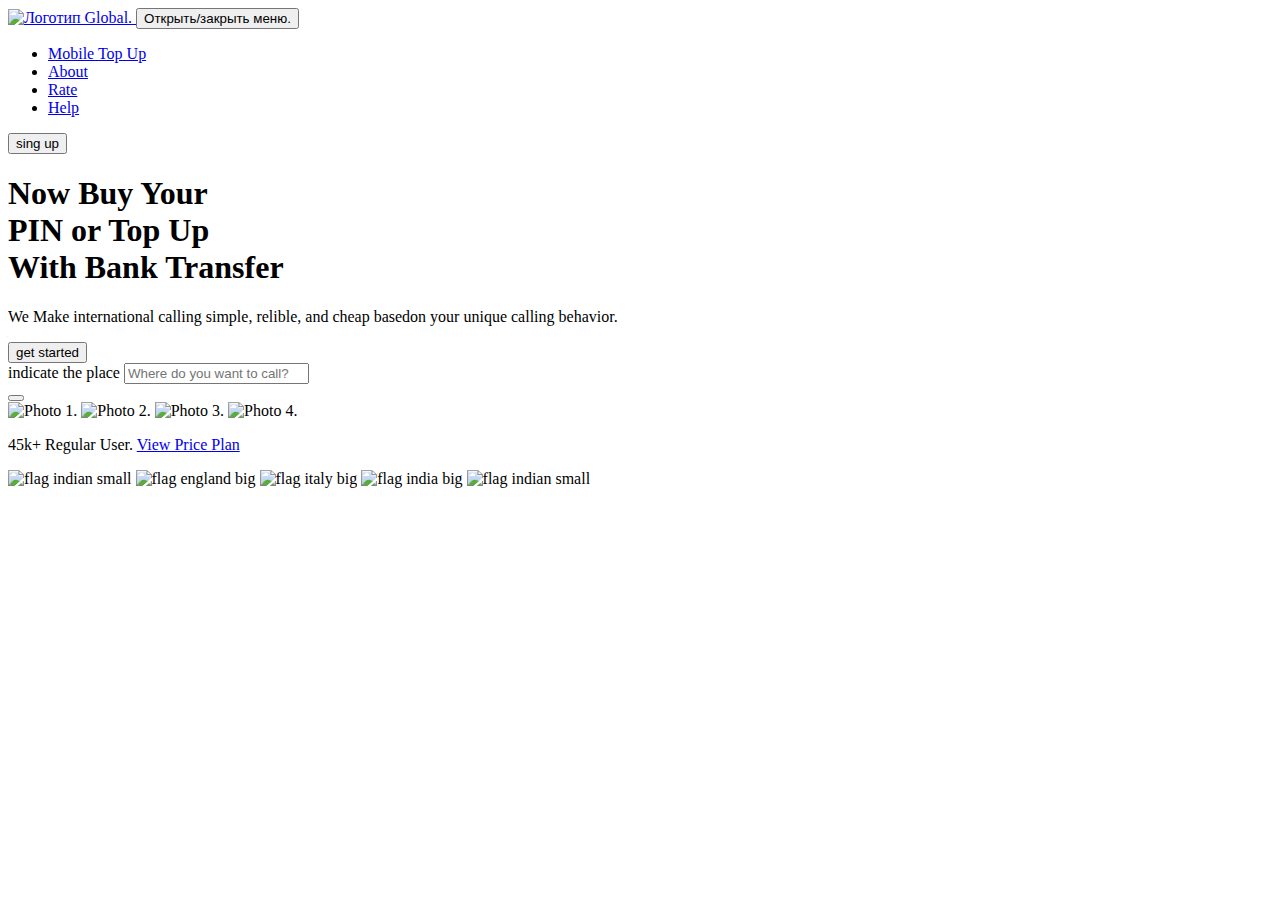
==== source/index.html @ 03af1ada "add html css" ====
<!DOCTYPE html>
<html class="page" lang="en">

<head>
  <meta charset="utf-8">
  <title>Global call service</title>
  <link rel="stylesheet" href="css/style.min.css">
  <link rel="preload" href="fonts/poppinsregular.woff2" type="font/woff2" as="font" crossorigin="anonymous">
  <link rel="preload" href="fonts/poppinsmedium.woff2" type="font/woff2" as="font" crossorigin="anonymous">
  <link rel="preload" href="fonts/poppinsbold.woff2" type="font/woff2" as="font" crossorigin="anonymous">
  <meta name="viewport" content="width=device-width, initial-scale=1.0">

  <link rel="icon" href="favicon.ico"><!-- 32×32 -->
  <link rel="icon" href="img/favicons/icon.svg" type="image/svg+xml">
  <link rel="apple-touch-icon" href="img/favicons/apple.png"> <!-- 180×180 -->
  <link rel="icon" type="image/png" sizes="32x32" href="img/favicons/favicon-32x32.png">
  <link rel="icon" type="image/png" sizes="16x16" href="img/favicons/favicon-16x16.png">
  <link rel="manifest" href="manifest.webmanifest">
</head>

<body class="page-body">
  <div class="content-wrapper">
    <header class="main-header no-js">
      <a class="main-header__logo" aria-label="Переход на главную страницу." href="index.html">
        <img class="main-header__logo-image" src="../img/svg-images/logo-global.svg" width="131" height="40"
          alt="Логотип Global.">
      </a>
      <button class="main-header__toggle burger-button" type="button">
        <span class="visually-hidden">Открыть/закрыть меню.</span>
        <span class="burger-button__line"></span>
        <span class="burger-button__line"></span>
        <span class="burger-button__line"></span>
      </button>
      <!-- navigation -->
      <nav class="main-header__navigation navigation">
        <ul class="navigation__list">
          <li class="navigation__item">
            <a class="navigation__link navigation__link--current" href="#">
              Mobile Top Up
            </a>
          </li>
          <li class="navigation__item">
            <a class="navigation__link" href="#">
              About
            </a>
          </li>
          <li class="navigation__item">
            <a class="navigation__link" href="#">
              Rate
            </a>
          </li>
          <li class="navigation__item">
            <a class="navigation__link" href="#" target="_blank">
              Help
            </a>
          </li>
        </ul>
      </nav>
      <button class="main-header__button button">sing up</button>
    </header>

    <!-- Main -->
    <main class="main-container">
      <!-- hero block -->
      <section class="hero">
        <h1 class="hero__text">Now Buy Your <br> PIN or <span class="hero__text-color">Top Up</span> <br> With Bank
          Transfer</h1>
        <p class="hero_description">We Make international calling simple, relible, and cheap basedon your unique calling
          behavior.</p>
        <button class="hero__button button"> get started</button>
        <form class="hero__form" action="#" method="get">
          <label class="visually-hidden" for="hero-input">indicate the place</label>
          <input class="hero__input" type="text" name="hero-input" id="hero-input" minlength="4" maxlength="12"
            placeholder="Where do you want to call?" pattern="^[^!@#\$%\^&\*\(\)]*$" title="Пожалуйста, не используйте символы !@#$%^&*()" required>
          <div class="hero__form-button-wrapper">
            <button class="hero__form-button button" type="submit"></button>
          </div>
        </form>
        <div class="hero__about">
          <picture>
            <source type="image/webp" srcset="../img/content/photo-1.webp 1x, ../img/content/photo-1@2x.webp 2x">
            <img class="hero__user-photo hero__user-photo--one" src="../img/content/photo-1.png"
              srcset="../img/content/photo-1@2x.png 2x" alt="Photo 1." width="38" height="38">
          </picture>
          <picture>
            <source type="image/webp" srcset="../img/content/photo-2.webp 1x, ../img/content/photo-2@2x.webp 2x">
            <img class="hero__user-photo hero__user-photo--two" src="../img/content/photo-2.png"
              srcset="../img/content/photo-2@2x.png 2x" alt="Photo 2." width="38" height="38">
          </picture>
          <picture>
            <source type="image/webp" srcset="../img/content/photo-3.webp 1x, ../img/content/photo-3@2x.webp 2x">
            <img class="hero__user-photo hero__user-photo--three" src="../img/content/photo-3.png"
              srcset="../img/content/photo-3@2x.png 2x" alt="Photo 3." width="38" height="38">
          </picture>
          <img class="hero__user-photo hero__user-photo--four" src="../img/content/photo-4.svg" alt="Photo 4." width="38"
            height="38">
          <p class="hero__about-description">45k+ Regular User. <a class="hero__about-link" href="#"
              target="_blank">View Price Plan</a>
          </p>
        </div>
        <div class="hero__picture pictures">
          <div class="pictures__flags">
            <img class="pictures__flag pictures__flag--one" src="../img/svg-images/flag-india-small.svg" alt="flag indian small">
            <img class="pictures__flag pictures__flag--two" src="../img/svg-images/flag-england-big.svg" alt="flag england big">
            <img class="pictures__flag pictures__flag--three" src="../img/svg-images/flag-italy-big.svg" alt="flag italy big">
            <img class="pictures__flag pictures__flag--four" src="../img/svg-images/flag-india-big.svg" alt="flag india big">
            <img class="pictures__flag pictures__flag--five" src="../img/svg-images/flag-india-small.svg" alt="flag indian small">
          </div>
          <div class="pictures__woman"></div>
        </div>
      </section>
  </div>
  <script src="js/burger-menu.js"></script>
</body>

</html>
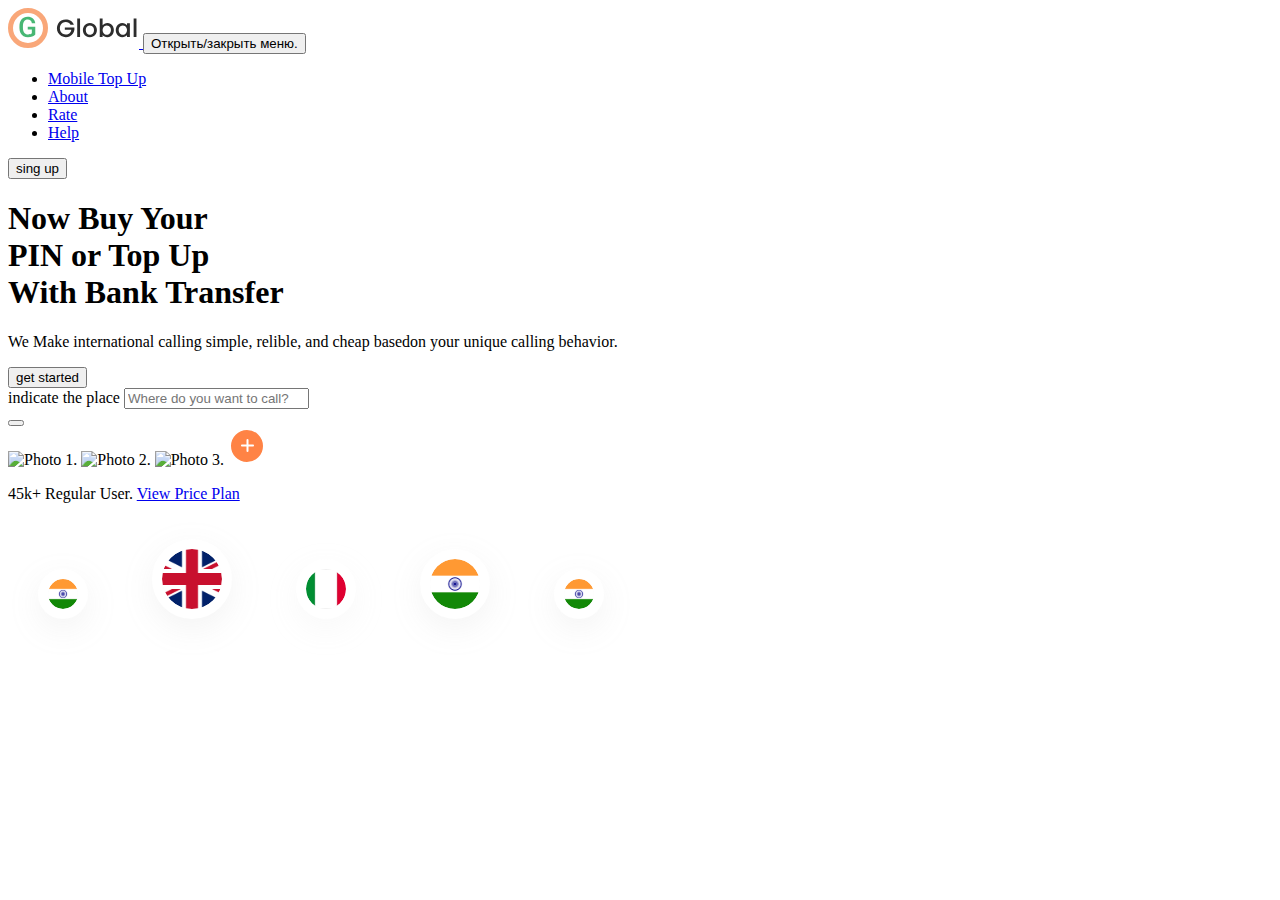
==== commit 6c018d23: "upd img" ====
--- a/source/index.html
+++ b/source/index.html
@@ -22,7 +22,7 @@
   <div class="content-wrapper">
     <header class="main-header no-js">
       <a class="main-header__logo" aria-label="Переход на главную страницу." href="index.html">
-        <img class="main-header__logo-image" src="../img/svg-images/logo-global.svg" width="131" height="40"
+        <img class="main-header__logo-image" src="img/svg-images/logo-global.svg" width="131" height="40"
           alt="Логотип Global.">
       </a>
       <button class="main-header__toggle burger-button" type="button">
@@ -78,21 +78,21 @@
         </form>
         <div class="hero__about">
           <picture>
-            <source type="image/webp" srcset="../img/content/photo-1.webp 1x, ../img/content/photo-1@2x.webp 2x">
-            <img class="hero__user-photo hero__user-photo--one" src="../img/content/photo-1.png"
-              srcset="../img/content/photo-1@2x.png 2x" alt="Photo 1." width="38" height="38">
+            <source type="image/webp" srcset="../img/content/photo-1.webp 1x, img/content/photo-1@2x.webp 2x">
+            <img class="hero__user-photo hero__user-photo--one" src="img/content/photo-1.png"
+              srcset="img/content/photo-1@2x.png 2x" alt="Photo 1." width="38" height="38">
           </picture>
           <picture>
-            <source type="image/webp" srcset="../img/content/photo-2.webp 1x, ../img/content/photo-2@2x.webp 2x">
-            <img class="hero__user-photo hero__user-photo--two" src="../img/content/photo-2.png"
-              srcset="../img/content/photo-2@2x.png 2x" alt="Photo 2." width="38" height="38">
+            <source type="image/webp" srcset="img/content/photo-2.webp 1x, img/content/photo-2@2x.webp 2x">
+            <img class="hero__user-photo hero__user-photo--two" src="img/content/photo-2.png"
+              srcset="img/content/photo-2@2x.png 2x" alt="Photo 2." width="38" height="38">
           </picture>
           <picture>
-            <source type="image/webp" srcset="../img/content/photo-3.webp 1x, ../img/content/photo-3@2x.webp 2x">
-            <img class="hero__user-photo hero__user-photo--three" src="../img/content/photo-3.png"
-              srcset="../img/content/photo-3@2x.png 2x" alt="Photo 3." width="38" height="38">
+            <source type="image/webp" srcset="img/content/photo-3.webp 1x, img/content/photo-3@2x.webp 2x">
+            <img class="hero__user-photo hero__user-photo--three" src="img/content/photo-3.png"
+              srcset="img/content/photo-3@2x.png 2x" alt="Photo 3." width="38" height="38">
           </picture>
-          <img class="hero__user-photo hero__user-photo--four" src="../img/content/photo-4.svg" alt="Photo 4." width="38"
+          <img class="hero__user-photo hero__user-photo--four" src="img/content/photo-4.svg" alt="Photo 4." width="38"
             height="38">
           <p class="hero__about-description">45k+ Regular User. <a class="hero__about-link" href="#"
               target="_blank">View Price Plan</a>
@@ -100,11 +100,11 @@
         </div>
         <div class="hero__picture pictures">
           <div class="pictures__flags">
-            <img class="pictures__flag pictures__flag--one" src="../img/svg-images/flag-india-small.svg" alt="flag indian small">
-            <img class="pictures__flag pictures__flag--two" src="../img/svg-images/flag-england-big.svg" alt="flag england big">
-            <img class="pictures__flag pictures__flag--three" src="../img/svg-images/flag-italy-big.svg" alt="flag italy big">
-            <img class="pictures__flag pictures__flag--four" src="../img/svg-images/flag-india-big.svg" alt="flag india big">
-            <img class="pictures__flag pictures__flag--five" src="../img/svg-images/flag-india-small.svg" alt="flag indian small">
+            <img class="pictures__flag pictures__flag--one" src="img/svg-images/flag-india-small.svg" alt="flag indian small">
+            <img class="pictures__flag pictures__flag--two" src="img/svg-images/flag-england-big.svg" alt="flag england big">
+            <img class="pictures__flag pictures__flag--three" src="img/svg-images/flag-italy-big.svg" alt="flag italy big">
+            <img class="pictures__flag pictures__flag--four" src="img/svg-images/flag-india-big.svg" alt="flag india big">
+            <img class="pictures__flag pictures__flag--five" src="img/svg-images/flag-india-small.svg" alt="flag indian small">
           </div>
           <div class="pictures__woman"></div>
         </div>
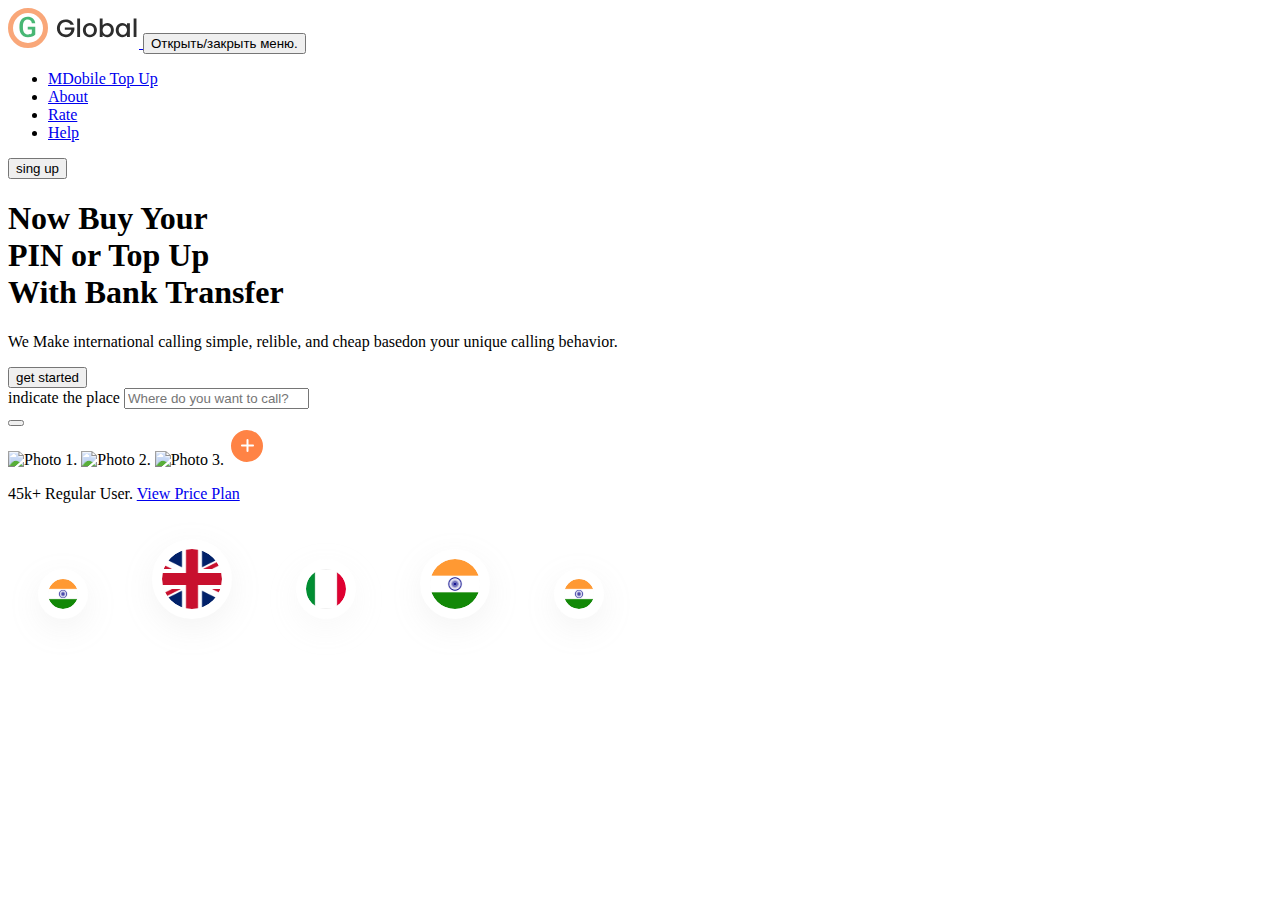
==== commit dfae0106: "upd ajax" ====
--- a/source/index.html
+++ b/source/index.html
@@ -36,7 +36,7 @@
         <ul class="navigation__list">
           <li class="navigation__item">
             <a class="navigation__link navigation__link--current" href="#">
-              Mobile Top Up
+              MDobile Top Up
             </a>
           </li>
           <li class="navigation__item">
@@ -78,7 +78,7 @@
         </form>
         <div class="hero__about">
           <picture>
-            <source type="image/webp" srcset="../img/content/photo-1.webp 1x, img/content/photo-1@2x.webp 2x">
+            <source type="image/webp" srcset="img/content/photo-1.webp 1x, img/content/photo-1@2x.webp 2x">
             <img class="hero__user-photo hero__user-photo--one" src="img/content/photo-1.png"
               srcset="img/content/photo-1@2x.png 2x" alt="Photo 1." width="38" height="38">
           </picture>
@@ -110,7 +110,7 @@
         </div>
       </section>
   </div>
-  <script src="js/burger-menu.js"></script>
+  <script type="module" src="js/main.js"></script>
 </body>
 
 </html>
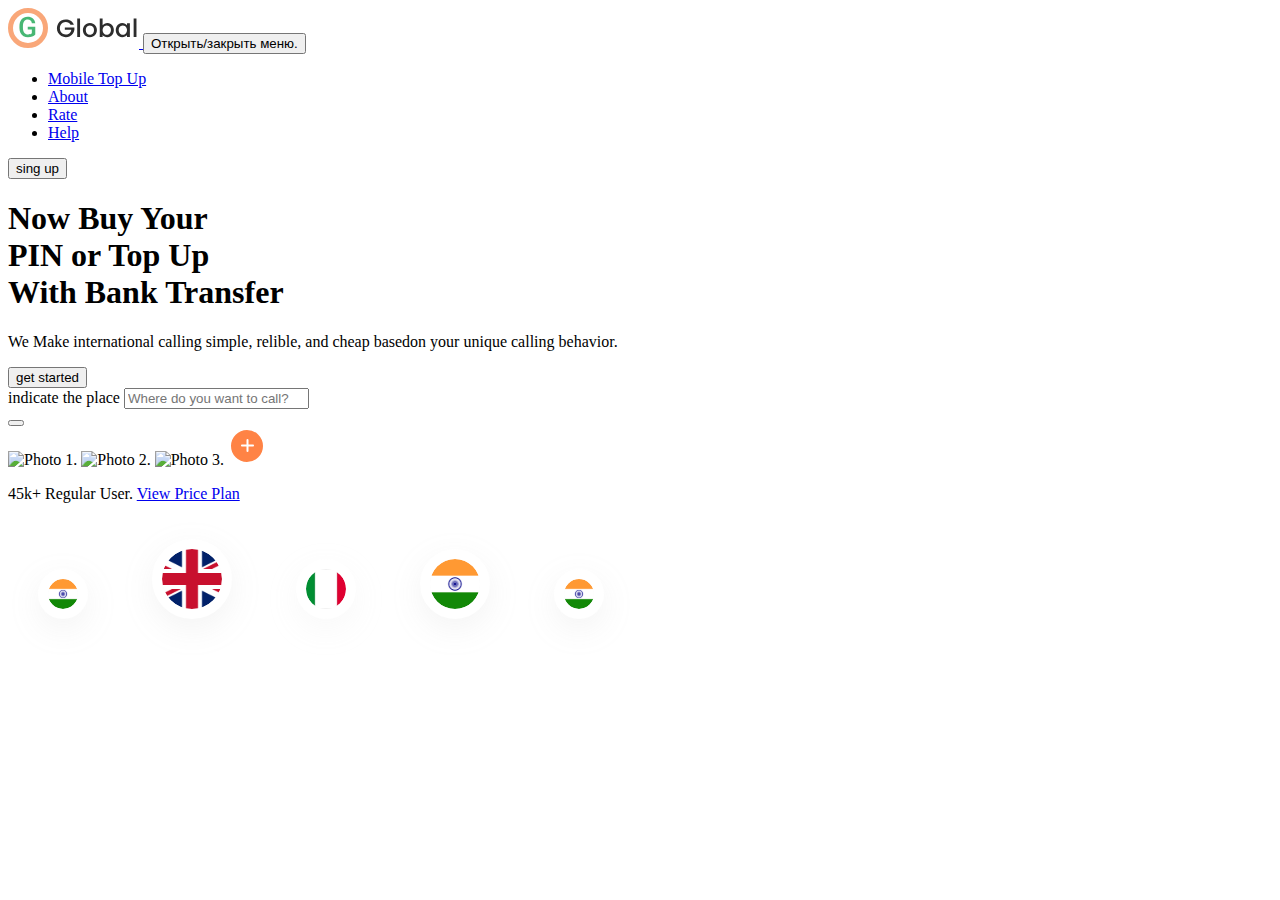
==== commit 67d27ba8: "final upd" ====
--- a/source/index.html
+++ b/source/index.html
@@ -36,7 +36,7 @@
         <ul class="navigation__list">
           <li class="navigation__item">
             <a class="navigation__link navigation__link--current" href="#">
-              MDobile Top Up
+              Mobile Top Up
             </a>
           </li>
           <li class="navigation__item">
